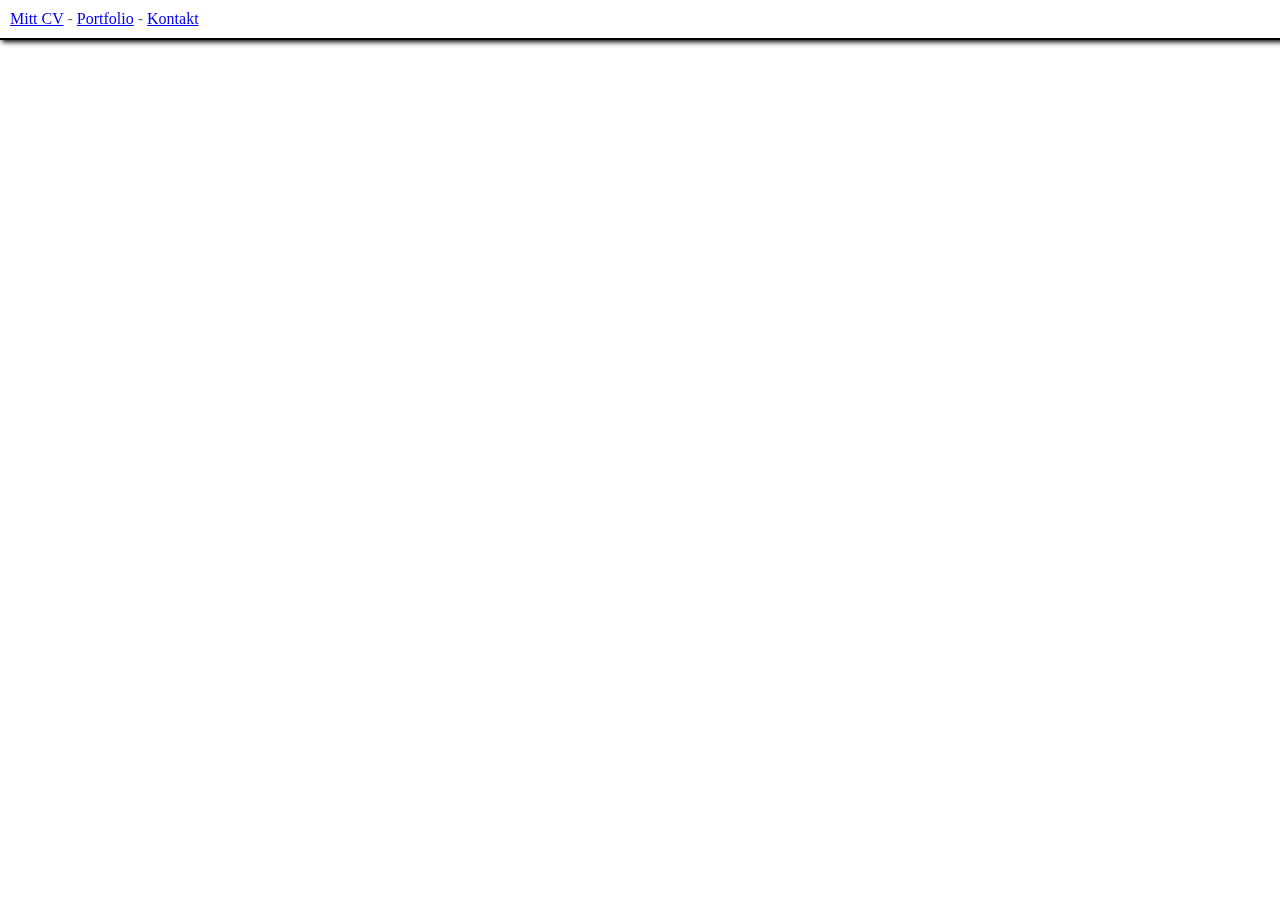
==== kontakt.html @ 2aecbefb "Add files via upload" ====
<!DOCTYPE html>
<html lang="en">
<head>
    <meta charset="UTF-8">
    <meta name="viewport" content="width=device-width, initial-scale=1.0">
    <title>Kontakt</title>
    <link rel="stylesheet" href="style.css">
</head>
<body>
    <h1>Kontakt</h1>
    <header>
        <a href="index.html">Mitt CV</a> - <a href="Portfolio.html">Portfolio</a> - <a href="kontakt.html">Kontakt</a>  
    </header>
    
</body>
</html>
---- style.css ----
body{
    background-color: #ffffff;
    font-family:'Times New Roman', Times, serif
}

header{
    position:fixed;
    top: 0;
    left: 0;
    background-color: #ffffff;
    color: #737373;
    width: 100%;
    padding: 10px;
    border-bottom: 2px solid #000000;
    box-shadow: 2px 2px 5px #000000;
    }

    main{
        margin-top: 50px;
        text-align: left;
        border-bottom: 1px solid #000000;
        color: #ffffff;
        padding: 15px;
        background-image: url(https://i.pinimg.com/564x/66/b9/58/66b95880cb3434792b017b3e64182735.jpg)
    }

    .box{
        display: flex;
        color: #737373;
        text-align: left; 
    }

    .item1{
        width: 250px;
        height: 150px;
        border: 1px solid rgb(0, 0, 0);
        background-color: #ffffff;
        padding: 5px;
        margin: 2%;
        box-shadow: 2px 2px 5px black;
    
        
    }
    

    h1{
        margin: auto;
        text-align: center;
        width: 400px;
        color: #737373;
        
    }
    img{
border: 2px solid #000000;
margin: auto;
    }

    p{
        text-align: center;
        width: 600px;
        padding: 20px;
        margin: auto;
    }
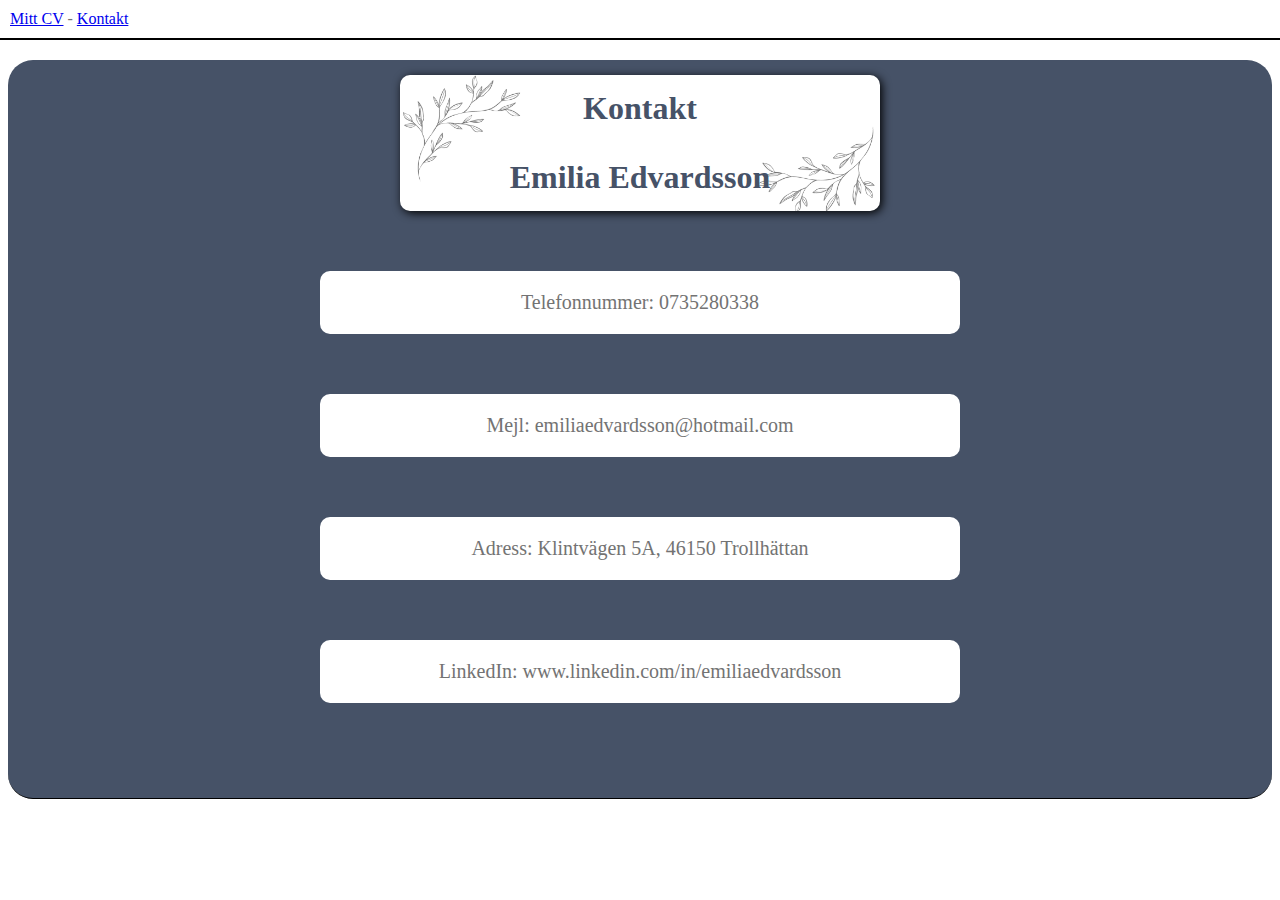
==== commit e7d46465: "update" ====
--- a/kontakt.html
+++ b/kontakt.html
@@ -7,10 +7,21 @@
     <link rel="stylesheet" href="style.css">
 </head>
 <body>
-    <h1>Kontakt</h1>
     <header>
-        <a href="index.html">Mitt CV</a> - <a href="Portfolio.html">Portfolio</a> - <a href="kontakt.html">Kontakt</a>  
+        <a href="index.html">Mitt CV</a> - <a href="kontakt.html">Kontakt</a>  
     </header>
-    
+    <main>
+        <h1>Kontakt <ul></ul>Emilia Edvardsson</h1>
+        <p style="background-color: white; margin-top: 60px; border-radius: 10px; color: #737373; font-size: 20px;">Telefonnummer: 0735280338</p>
+        <p style="background-color: white; margin-top: 60px; border-radius: 10px; color: #737373; font-size: 20px;">Mejl: emiliaedvardsson@hotmail.com</p>
+        <p style="background-color: white; margin-top: 60px; border-radius: 10px; color: #737373; font-size: 20px;">Adress: Klintvägen 5A, 46150 Trollhättan</p>
+        <p style="background-color: white; margin-top: 60px; border-radius: 10px; color: #737373; font-size: 20px;">LinkedIn: www.linkedin.com/in/emiliaedvardsson </p>
+            
+            
+            
+            </p>
+            
+             </p>
+    </main>
 </body>
-</html>+</html>
--- a/style.css
+++ b/style.css
@@ -1,6 +1,7 @@
 body{
     background-color: #ffffff;
     font-family:'Times New Roman', Times, serif
+    
 }
 
 header{
@@ -12,32 +13,40 @@
     width: 100%;
     padding: 10px;
     border-bottom: 2px solid #000000;
-    box-shadow: 2px 2px 5px #000000;
+    
     }
 
     main{
-        margin-top: 50px;
-        text-align: left;
+        margin-top: 60px;
+        text-align: center;
         border-bottom: 1px solid #000000;
-        color: #ffffff;
+        color: hsl(0, 0%, 100%);
         padding: 15px;
-        background-image: url(https://i.pinimg.com/564x/66/b9/58/66b95880cb3434792b017b3e64182735.jpg)
+        background-color: #465267;
+        background-attachment:initial;
+        background-size:cover;
+        border-radius: 25px;
+    
+    
+
     }
 
     .box{
         display: flex;
         color: #737373;
-        text-align: left; 
+        text-align: left;
+         
     }
 
     .item1{
         width: 250px;
         height: 150px;
-        border: 1px solid rgb(0, 0, 0);
+        border: 2px solid rgb(0, 0, 0);
         background-color: #ffffff;
-        padding: 5px;
+        padding: 10px;
         margin: 2%;
-        box-shadow: 2px 2px 5px black;
+        box-shadow: 2px 2px 10px black;
+        border-radius: 10px;
     
         
     }
@@ -46,13 +55,26 @@
     h1{
         margin: auto;
         text-align: center;
-        width: 400px;
-        color: #737373;
-        
+        width: 450px;
+        background-color: white;
+        color: #465267;
+        padding: 15px;
+        background-image: url('Minimalist Thank You Card  (15).png');
+        background-size: cover;
+        background-repeat: no-repeat;
+        background-attachment: local;
+        border-radius: 10px;
+box-shadow: 2px 2px 10px black;
+ 
     }
+
     img{
 border: 2px solid #000000;
 margin: auto;
+text-align: center;
+box-shadow: 2px 2px 10px black;
+border-radius: 10px;
+
     }
 
     p{
@@ -60,6 +82,11 @@
         width: 600px;
         padding: 20px;
         margin: auto;
+    
+    }
+
+    div{
+        text-align: left;
     }
 
 
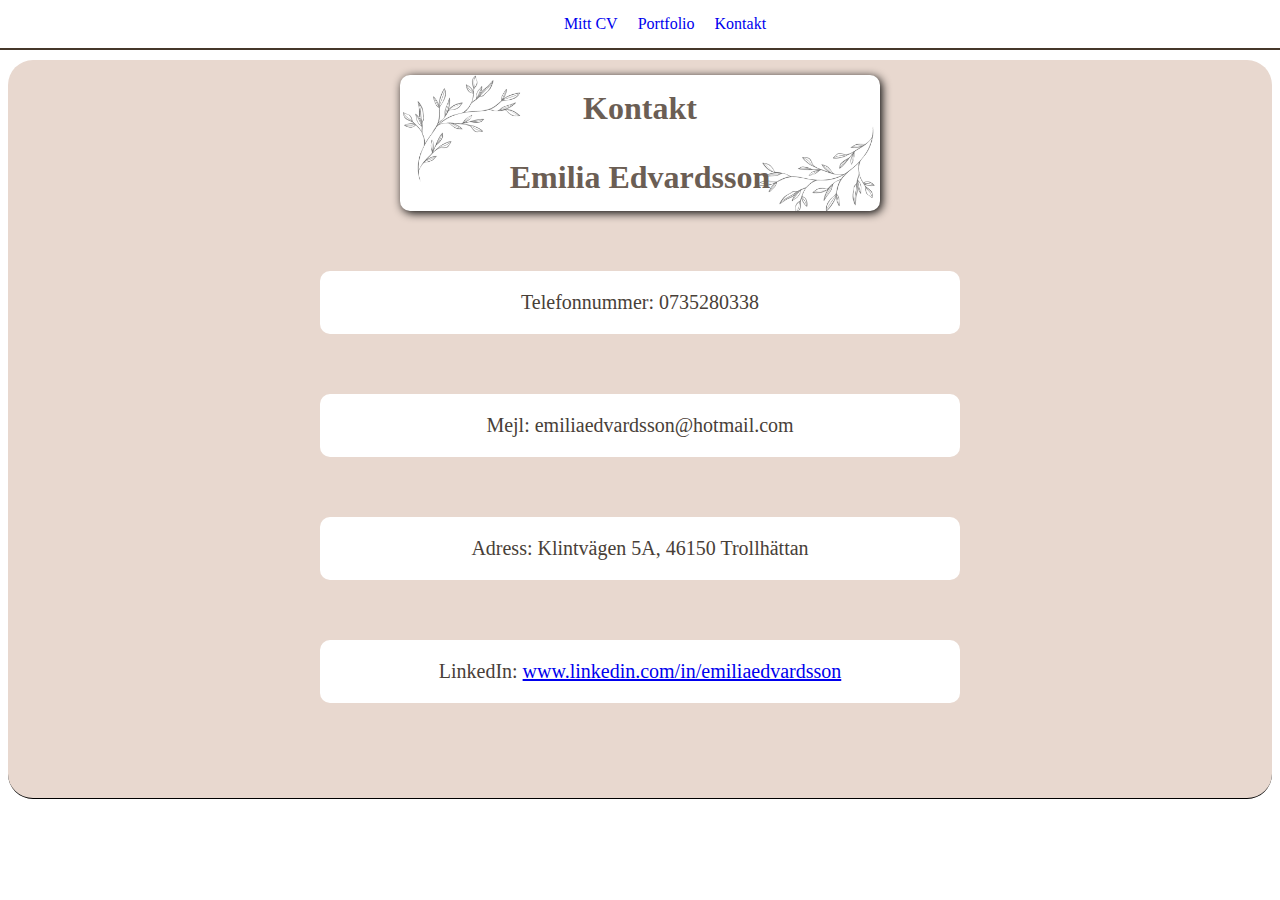
==== commit 7efe24bf: "update" ====
--- a/kontakt.html
+++ b/kontakt.html
@@ -8,14 +8,16 @@
 </head>
 <body>
     <header>
-        <a href="index.html">Mitt CV</a> - <a href="kontakt.html">Kontakt</a>  
+        <ul class="nav">
+        <a href="index.html">Mitt CV</a>  <a href="portfolio.html">Portfolio</a>  <a href="kontakt.html">Kontakt</a>
+        </ul>
     </header>
     <main>
         <h1>Kontakt <ul></ul>Emilia Edvardsson</h1>
-        <p style="background-color: white; margin-top: 60px; border-radius: 10px; color: #737373; font-size: 20px;">Telefonnummer: 0735280338</p>
-        <p style="background-color: white; margin-top: 60px; border-radius: 10px; color: #737373; font-size: 20px;">Mejl: emiliaedvardsson@hotmail.com</p>
-        <p style="background-color: white; margin-top: 60px; border-radius: 10px; color: #737373; font-size: 20px;">Adress: Klintvägen 5A, 46150 Trollhättan</p>
-        <p style="background-color: white; margin-top: 60px; border-radius: 10px; color: #737373; font-size: 20px;">LinkedIn: www.linkedin.com/in/emiliaedvardsson </p>
+        <p style="background-color: white; margin-top: 60px; border-radius: 10px; color: #484038; font-size: 20px;">Telefonnummer: 0735280338</p>
+        <p style="background-color: white; margin-top: 60px; border-radius: 10px; color: #484038; font-size: 20px;">Mejl: emiliaedvardsson@hotmail.com</p>
+        <p style="background-color: white; margin-top: 60px; border-radius: 10px; color: #484038; font-size: 20px;">Adress: Klintvägen 5A, 46150 Trollhättan</p>
+        <p style="background-color: white; margin-top: 60px; border-radius: 10px; color: #484038; font-size: 20px;">LinkedIn: <a href="https://www.linkedin.com/in/emiliaedvardsson">www.linkedin.com/in/emiliaedvardsson</a></p>
             
             
             
--- a/style.css
+++ b/style.css
@@ -1,6 +1,8 @@
+
 body{
     background-color: #ffffff;
     font-family:'Times New Roman', Times, serif
+    
     
 }
 
@@ -11,8 +13,8 @@
     background-color: #ffffff;
     color: #737373;
     width: 100%;
-    padding: 10px;
-    border-bottom: 2px solid #000000;
+    padding: 5px;
+    border-bottom: 2px solid #46382A;
     
     }
 
@@ -20,9 +22,9 @@
         margin-top: 60px;
         text-align: center;
         border-bottom: 1px solid #000000;
-        color: hsl(0, 0%, 100%);
+        color: #6b5e54;
         padding: 15px;
-        background-color: #465267;
+        background-color: #e8d8cf;
         background-attachment:initial;
         background-size:cover;
         border-radius: 25px;
@@ -33,7 +35,7 @@
 
     .box{
         display: flex;
-        color: #737373;
+        color: #6b5e54;
         text-align: left;
          
     }
@@ -41,11 +43,11 @@
     .item1{
         width: 250px;
         height: 150px;
-        border: 2px solid rgb(0, 0, 0);
+        border: 2px solid #6b5e54;
         background-color: #ffffff;
         padding: 10px;
         margin: 2%;
-        box-shadow: 2px 2px 10px black;
+        box-shadow: 2px 2px 10px #46382A;
         border-radius: 10px;
     
         
@@ -56,8 +58,8 @@
         margin: auto;
         text-align: center;
         width: 450px;
-        background-color: white;
-        color: #465267;
+        background-color: #ffffff;
+        color: #6b5e54;
         padding: 15px;
         background-image: url('Minimalist Thank You Card  (15).png');
         background-size: cover;
@@ -69,10 +71,10 @@
     }
 
     img{
-border: 2px solid #000000;
+border: 2px solid #6b5e54;
 margin: auto;
 text-align: center;
-box-shadow: 2px 2px 10px black;
+box-shadow: 2px 2px 10px #46382A;
 border-radius: 10px;
 
     }
@@ -89,5 +91,28 @@
         text-align: left;
     }
 
+    .nav{
+        display:flex;
+        list-style: none;
+        justify-content: center;
+        margin: auto;
+    }
+
+    .nav a{
+        text-decoration: none;
+        padding: 10px;
+    }
+    
+    .nav a:hover{
+        background-color: #e8d8cf;
+        color: #46382A;
+    }
+    
+    .nav a:active{
+        background-color: #e8d8cf;
+        color: #46382A;
+    }
+
+
 
     
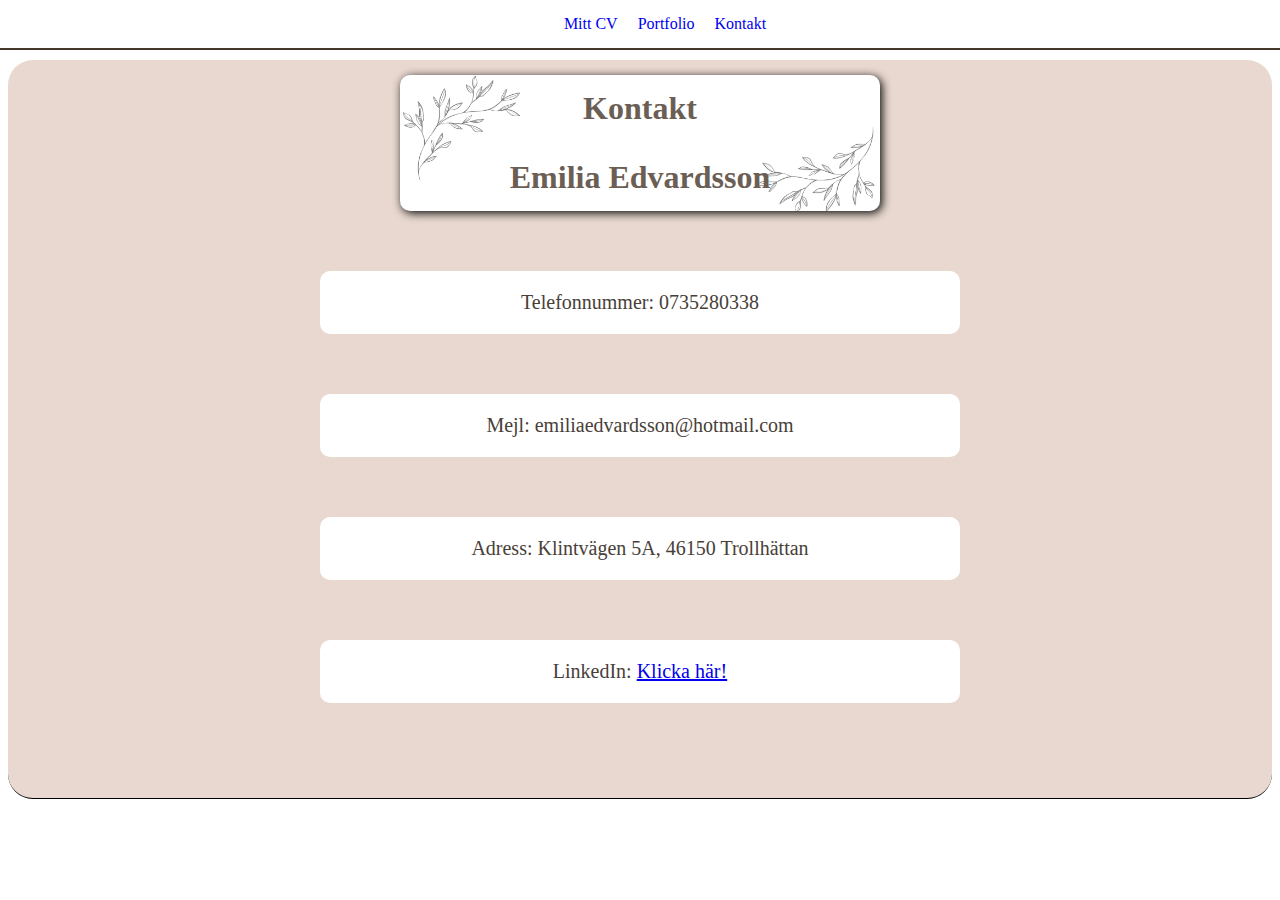
==== commit 002a768b: "update" ====
--- a/kontakt.html
+++ b/kontakt.html
@@ -17,7 +17,7 @@
         <p style="background-color: white; margin-top: 60px; border-radius: 10px; color: #484038; font-size: 20px;">Telefonnummer: 0735280338</p>
         <p style="background-color: white; margin-top: 60px; border-radius: 10px; color: #484038; font-size: 20px;">Mejl: emiliaedvardsson@hotmail.com</p>
         <p style="background-color: white; margin-top: 60px; border-radius: 10px; color: #484038; font-size: 20px;">Adress: Klintvägen 5A, 46150 Trollhättan</p>
-        <p style="background-color: white; margin-top: 60px; border-radius: 10px; color: #484038; font-size: 20px;">LinkedIn: <a href="https://www.linkedin.com/in/emiliaedvardsson">www.linkedin.com/in/emiliaedvardsson</a></p>
+        <p style="background-color: white; margin-top: 60px; border-radius: 10px; color: #484038; font-size: 20px;">LinkedIn: <a href="https://www.linkedin.com/in/emiliaedvardsson">Klicka här!</a></p>
             
             
             
